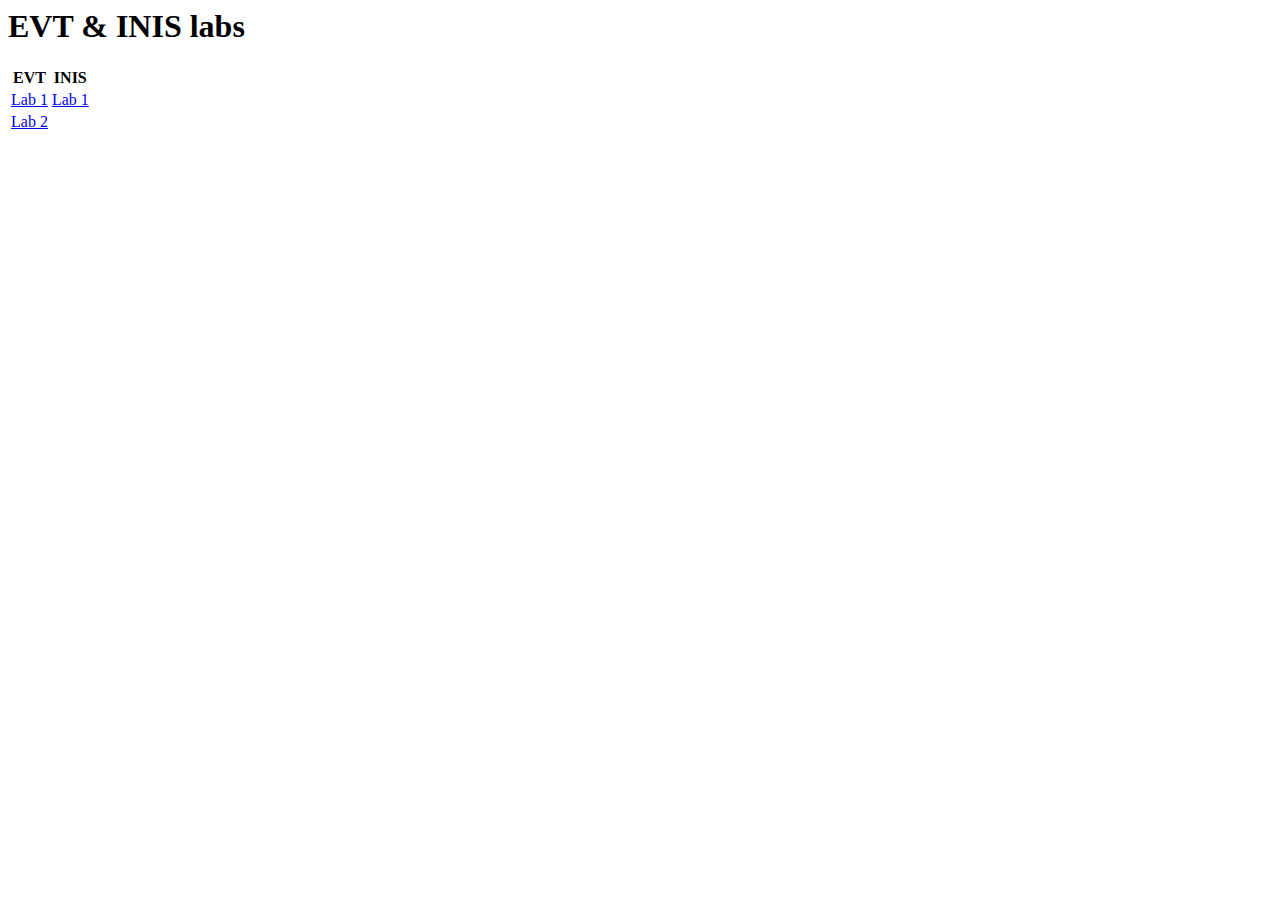
==== index.html @ da8f7a94 "refactoring" ====
<html lang="en">

<head>
    <meta charset="UTF-8">
    <title>Document</title>
</head>

<body>
    <h1>EVT & INIS labs</h1>

    <table>
        <tr>
            <th>EVT</th>
            <th>INIS</th>
        </tr>
        <tr>
            <td><a href="evt1/evt1.html">Lab 1</a></td>
            <td><a href="inis1/inis1.html">Lab 1</a></td>
        </tr>
        <tr>
            <td><a href="evt2/evt2.html">Lab 2</a></td>
        </tr>
    </table>

</body>

</html>
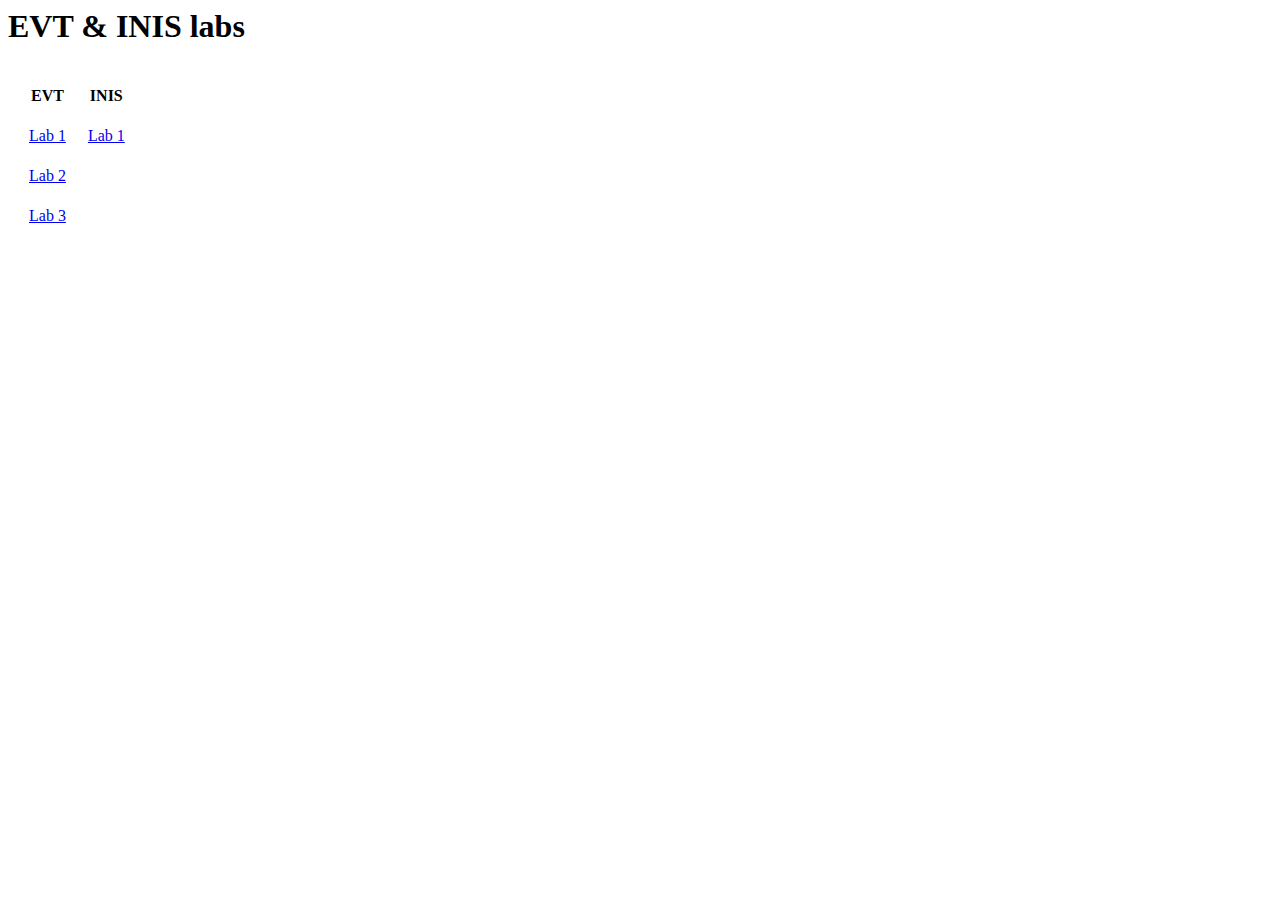
==== commit 2f8117cc: "add evt3" ====
--- a/index.html
+++ b/index.html
@@ -8,7 +8,7 @@
 <body>
     <h1>EVT & INIS labs</h1>
 
-    <table>
+    <table style="border-spacing: 20px;">
         <tr>
             <th>EVT</th>
             <th>INIS</th>
@@ -20,6 +20,9 @@
         <tr>
             <td><a href="evt2/evt2.html">Lab 2</a></td>
         </tr>
+        <tr>
+            <td><a href="evt3/evt3.html">Lab 3</a></td>
+        </tr>
     </table>
 
 </body>
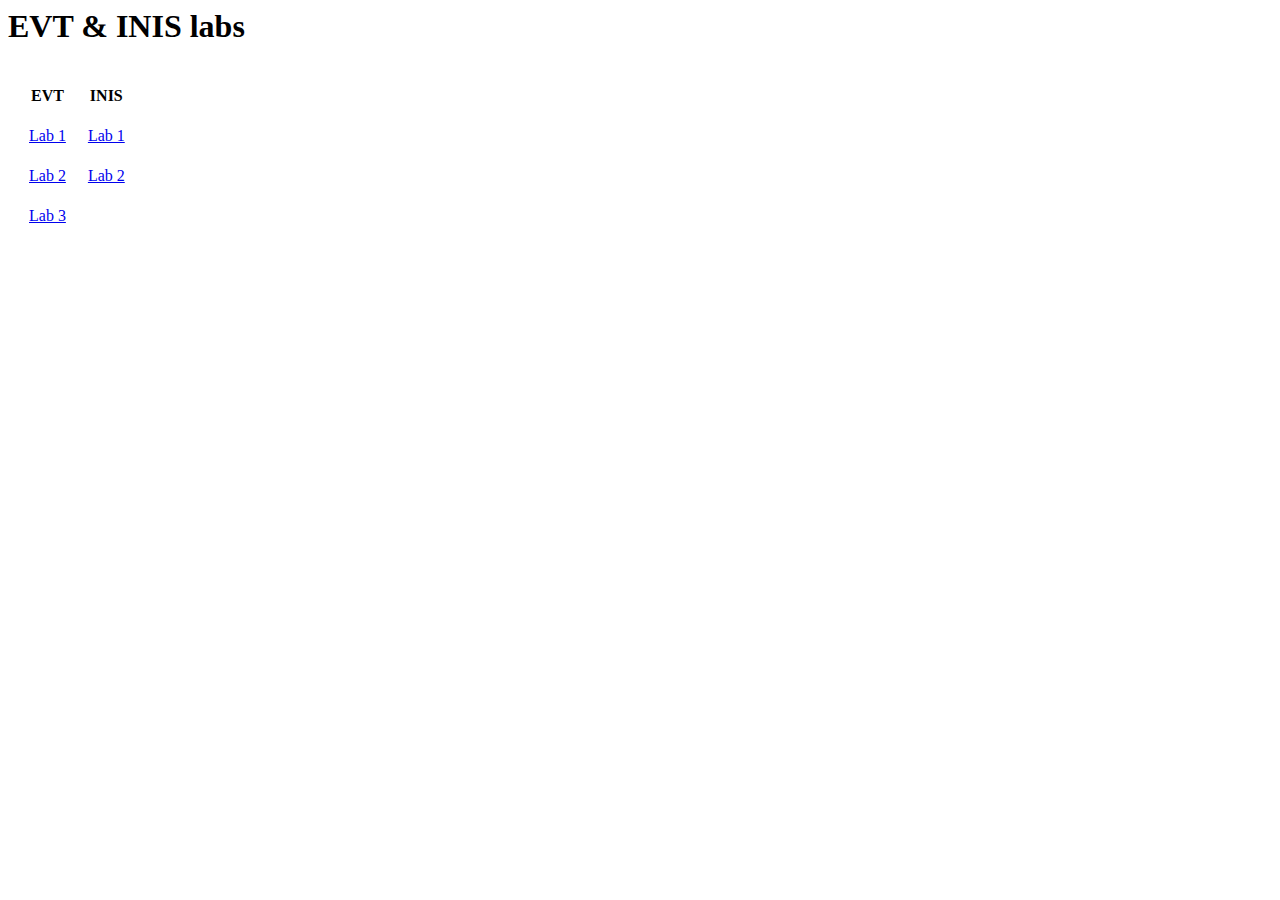
==== commit 6300531c: "add inis2" ====
--- a/index.html
+++ b/index.html
@@ -19,6 +19,7 @@
         </tr>
         <tr>
             <td><a href="evt2/evt2.html">Lab 2</a></td>
+            <td><a href="inis2/inis2.html">Lab 2</a></td>
         </tr>
         <tr>
             <td><a href="evt3/evt3.html">Lab 3</a></td>
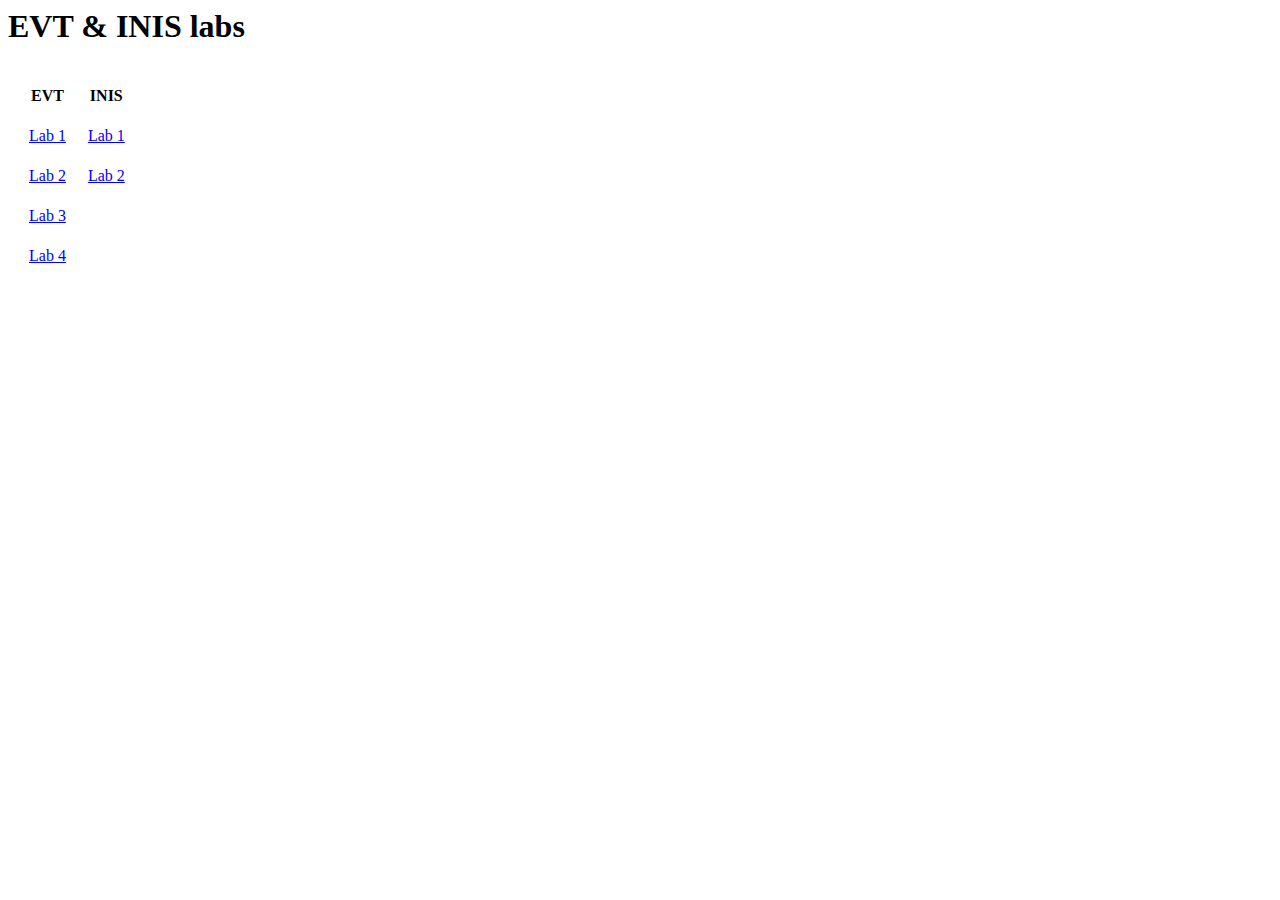
==== commit f19206cd: "add evt4" ====
--- a/index.html
+++ b/index.html
@@ -24,6 +24,9 @@
         <tr>
             <td><a href="evt3/evt3.html">Lab 3</a></td>
         </tr>
+        <tr>
+            <td><a href="evt4/evt4.html">Lab 4</a></td>
+        </tr>
     </table>
 
 </body>
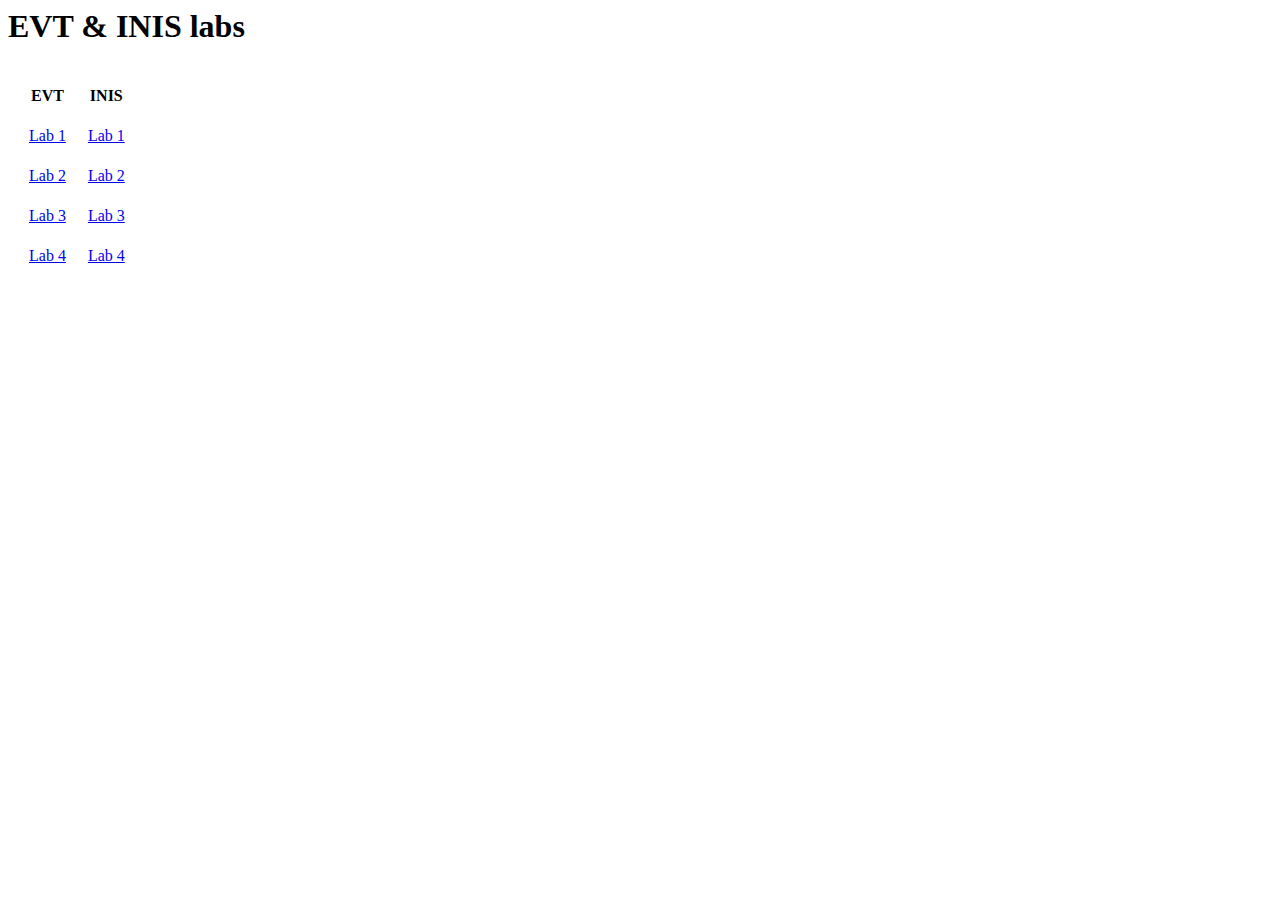
==== commit 8c02fc2a: "add inis 3, 4" ====
--- a/index.html
+++ b/index.html
@@ -23,9 +23,11 @@
         </tr>
         <tr>
             <td><a href="evt3/evt3.html">Lab 3</a></td>
+            <td><a href="inis34/index.html">Lab 3</a></td>
         </tr>
         <tr>
             <td><a href="evt4/evt4.html">Lab 4</a></td>
+            <td><a href="inis34/index.html">Lab 4</a></td>
         </tr>
     </table>
 
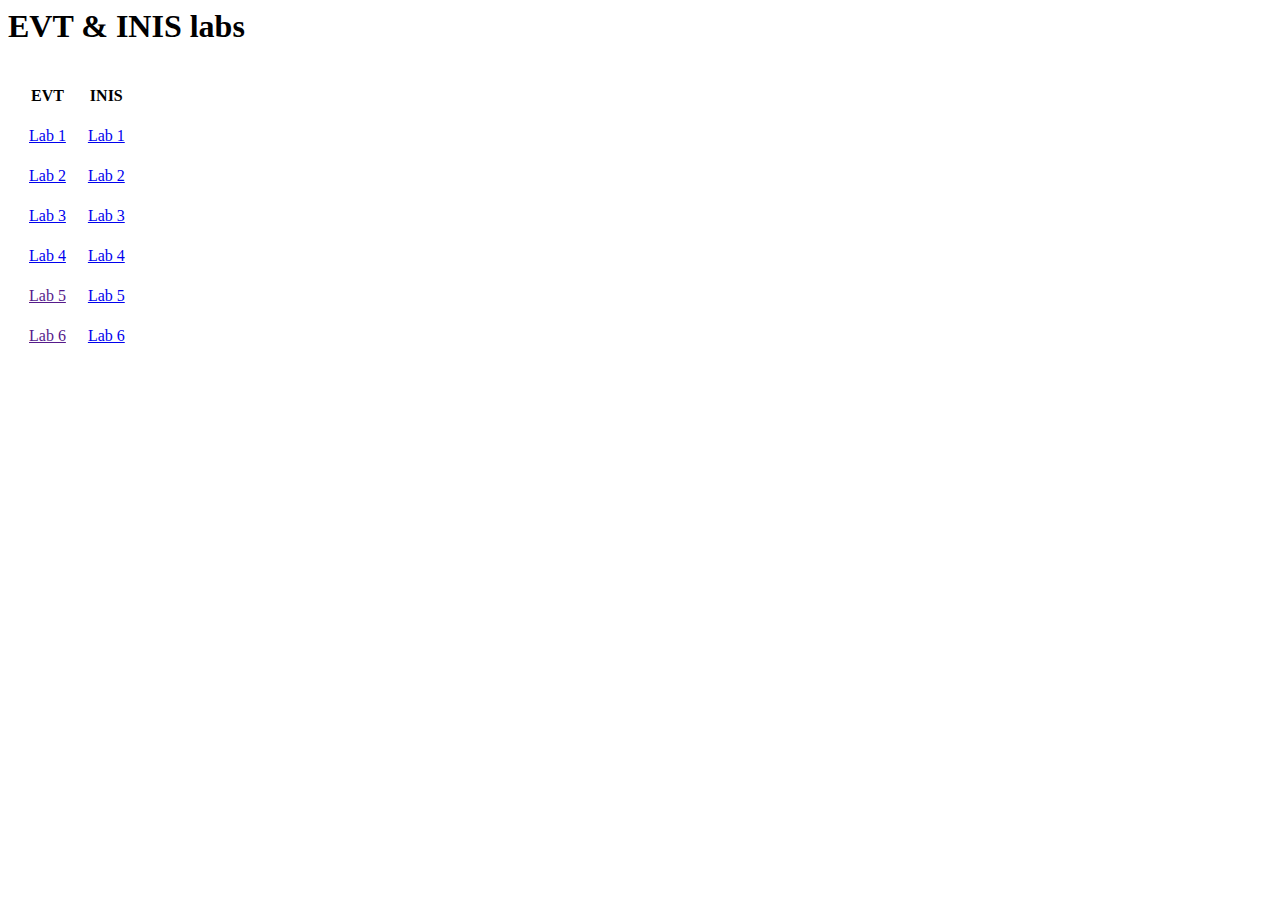
==== commit e679e671: "inis lab 5" ====
--- a/index.html
+++ b/index.html
@@ -29,6 +29,14 @@
             <td><a href="evt4/evt4.html">Lab 4</a></td>
             <td><a href="inis34/index.html">Lab 4</a></td>
         </tr>
+        <tr>
+            <td><a href="">Lab 5</a></td>
+            <td><a href="inis5/index.html">Lab 5</a></td>
+        </tr>
+        <tr>
+            <td><a href="">Lab 6</a></td>
+            <td><a href="inis6/index.html">Lab 6</a></td>
+        </tr>
     </table>
 
 </body>
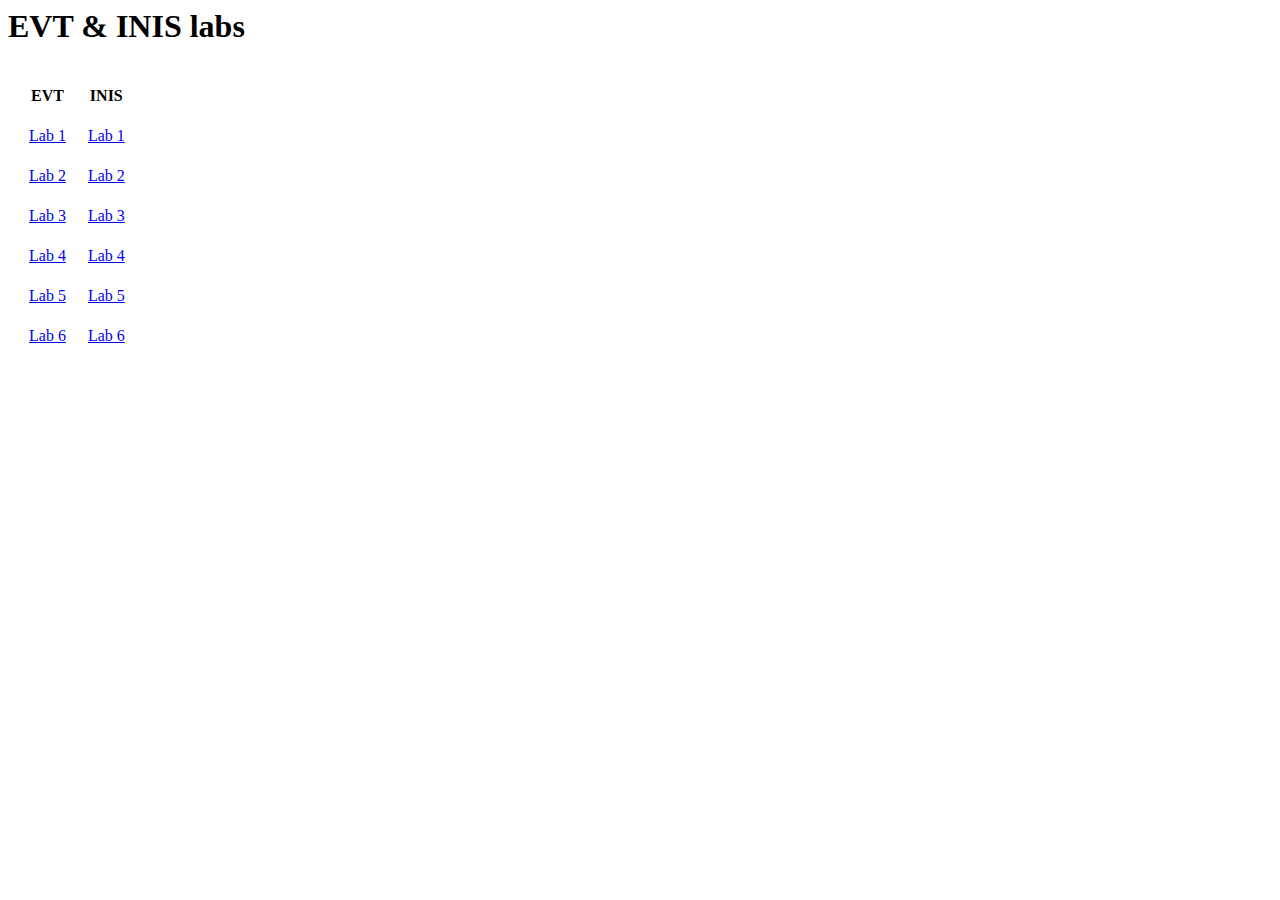
==== commit 44c968eb: "evt6" ====
--- a/index.html
+++ b/index.html
@@ -30,11 +30,11 @@
             <td><a href="inis34/index.html">Lab 4</a></td>
         </tr>
         <tr>
-            <td><a href="">Lab 5</a></td>
+            <td><a href="evt5/5_lab_EVT.html">Lab 5</a></td>
             <td><a href="inis5/index.html">Lab 5</a></td>
         </tr>
         <tr>
-            <td><a href="">Lab 6</a></td>
+            <td><a href="evt6/6_lab_EVT.html">Lab 6</a></td>
             <td><a href="inis6/index.html">Lab 6</a></td>
         </tr>
     </table>
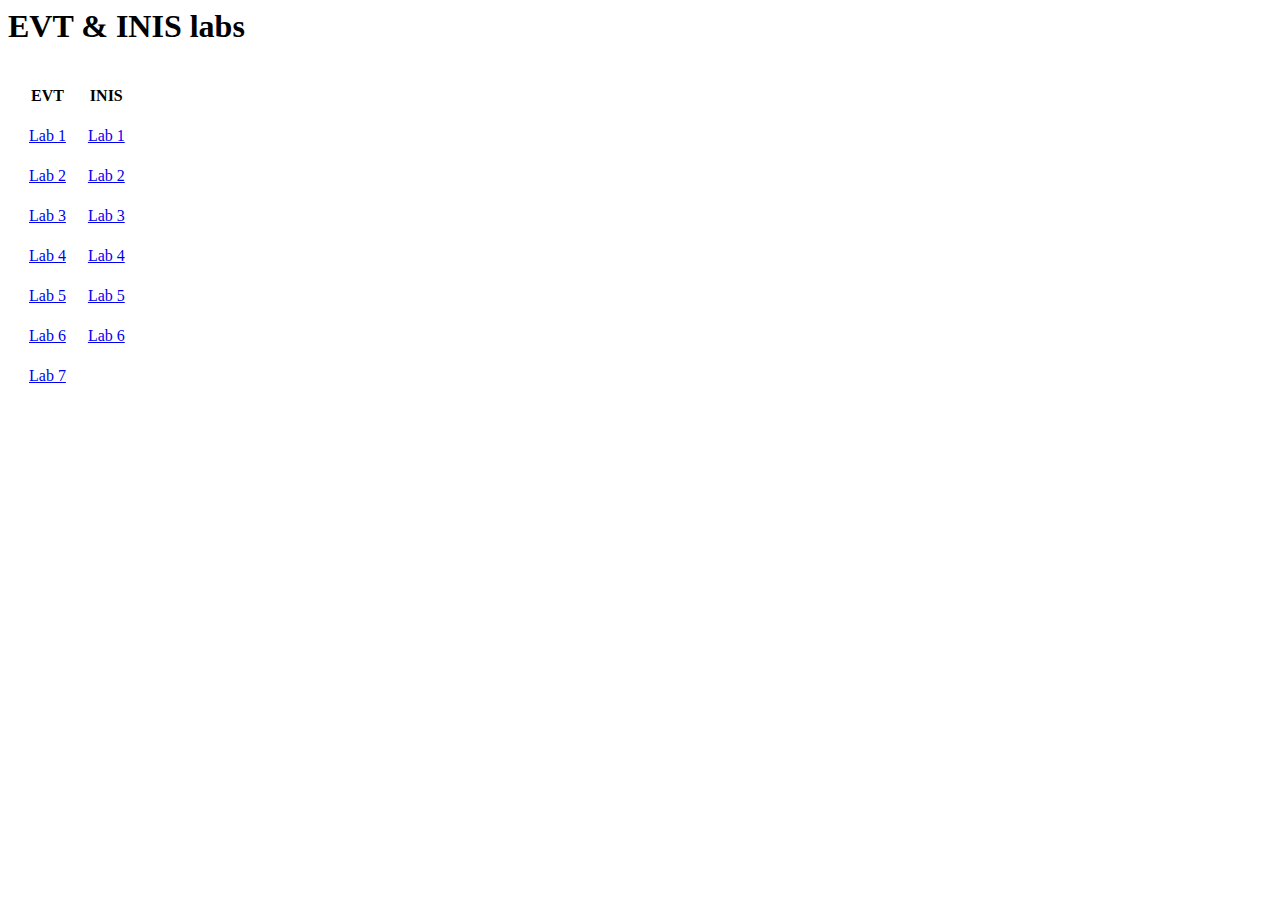
==== commit d1e37825: "lab7" ====
--- a/index.html
+++ b/index.html
@@ -37,8 +37,11 @@
             <td><a href="evt6/6_lab_EVT.html">Lab 6</a></td>
             <td><a href="inis6/index.html">Lab 6</a></td>
         </tr>
+        <tr>
+            <td><a href="evt7/index.html">Lab 7</a></td>
+        </tr>
     </table>
 
 </body>
 
-</html>+</html>
